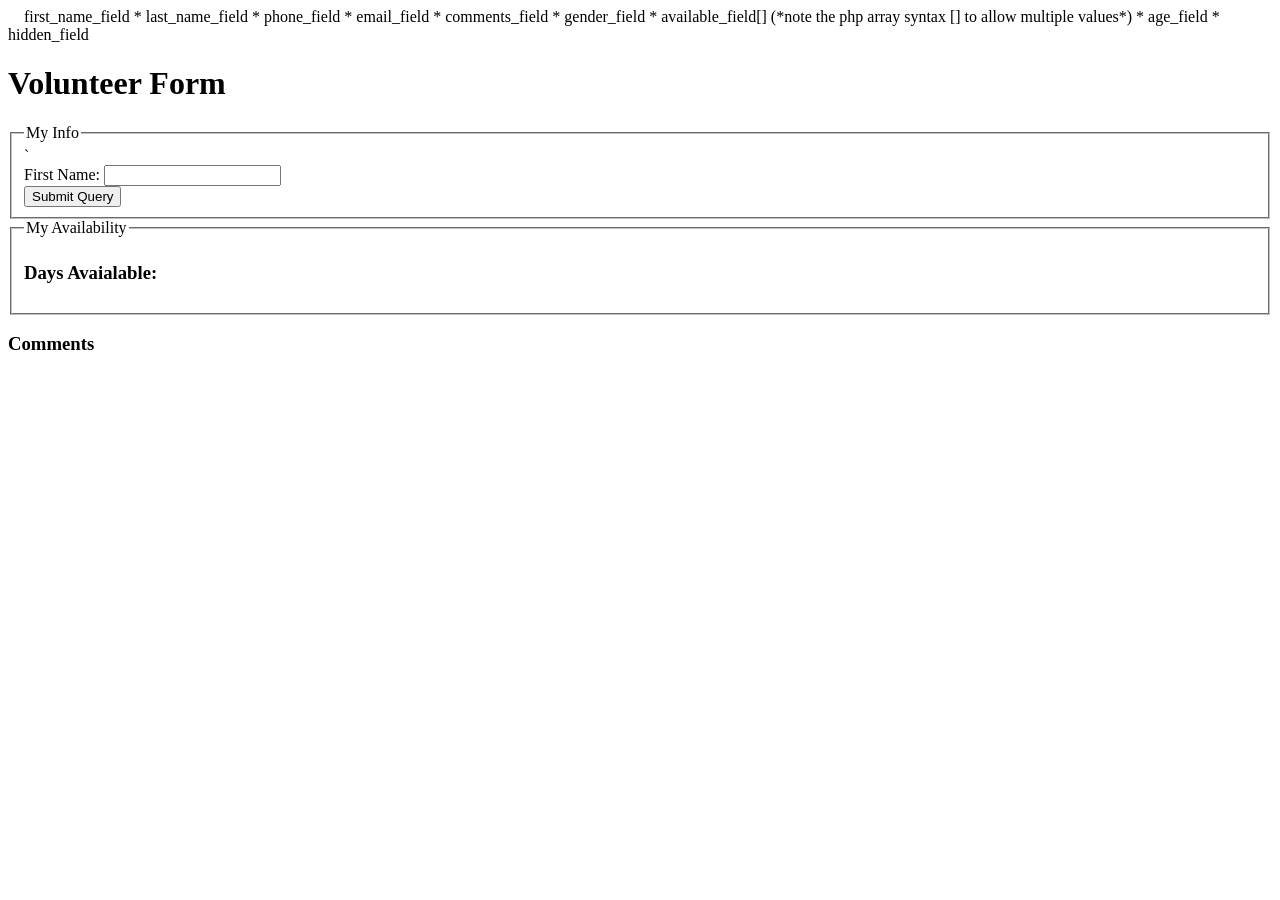
==== lab_5/index.HTML @ 056e71b1 "started lab 5" ====
<!DOCTYPE html>
<html lang="en">
<head>
  <meta charset="utf-8">
  <title>Internet Technologies and Web Design</title>
</head>
<body>
first_name_field
    * last_name_field
    * phone_field
    * email_field
    * comments_field
    * gender_field
    * available_field[] (*note the php array syntax [] to allow multiple values*)
    * age_field
    * hidden_field


    <h1> Volunteer Form</h1>
    <fieldset>
        <legend> My Info </legend>
        `<div> 
            <label for="fname">First Name:</label>
            <input type= "text" id="fname" name="fname">
        </div>
    <input type="Submit" value="Submit Query"> 
    
    
    </fieldset>

<fieldset>
    <legend> My Availability </legend>
    <h3> Days Avaialable:</h3>




   
</fieldset>

<hidden_field>
     <h3> Comments</h3>
</hidden_field>
</body>
</html>
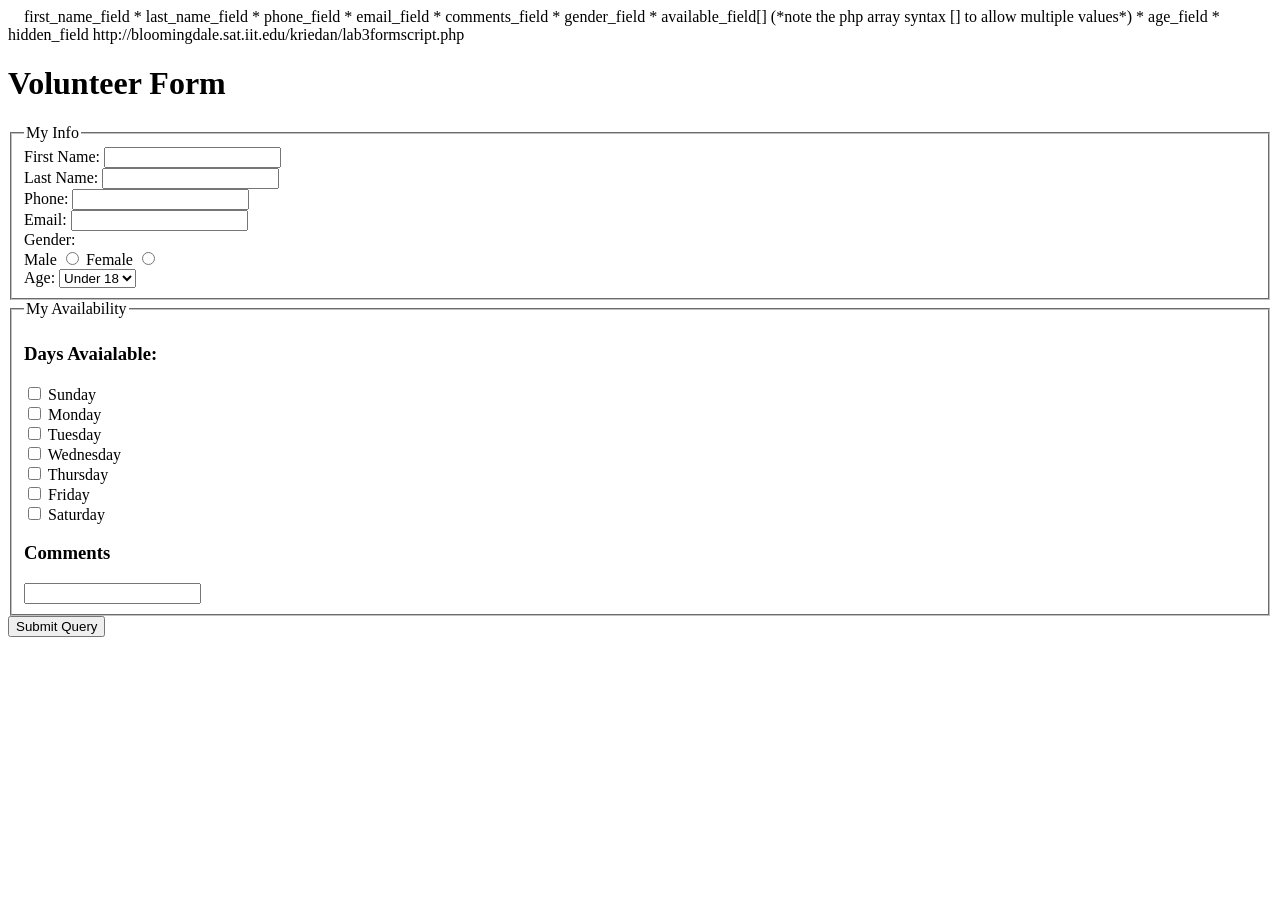
==== commit 16e97ce6: "finished adding the spots" ====
--- a/lab_5/index.HTML
+++ b/lab_5/index.HTML
@@ -15,22 +15,71 @@
     * age_field
     * hidden_field
 
-
+ http://bloomingdale.sat.iit.edu/kriedan/lab3formscript.php
     <h1> Volunteer Form</h1>
     <fieldset>
         <legend> My Info </legend>
-        `<div> 
+        <div> 
             <label for="fname">First Name:</label>
             <input type= "text" id="fname" name="fname">
         </div>
-    <input type="Submit" value="Submit Query"> 
-    
+         <div> 
+            <label for="lname">Last Name:</label>
+            <input type= "text" id="lname" name="lname">
+        </div>
+        <div> 
+            <label for="phone">Phone:</label>
+            <input type= "text" id="phone" name="phone">
+        </div>
+        <div> 
+            <label for="email">Email:</label>
+            <input type= "text" id="email" name="email">
+        </div>
+        <div>
+            <label for="gender">Gender:</label>
+            <br>
+            <label for="male"> Male </label>
+            <input type="radio" id="male" name="gender" value="male">
+            <label for="female"> Female </label>
+            <input type="radio" id="female" name="gender" value="female">
+        </div>
+        <div>
+            <label for="age"> Age:</label>
+            <select id="age" name="age">
+                <option value="under_18">Under 18</option>
+                <option value="18-25">18-25</option>
+                <option value="26-35">26-35</option>
+                <option value="36-45">36-45</option>
+                <option value="46-55">46-55</option>
+                <option value="56+">56+</option>
+            </select>
+        </div>
     
     </fieldset>
 
 <fieldset>
     <legend> My Availability </legend>
     <h3> Days Avaialable:</h3>
+    <input type="checkbox" id="sunday" name="available[]" value="sunday">
+    <label for="sunday"> Sunday</label><br>
+    <input type="checkbox" id="monday" name="available[]" value="monday">
+    <label for="monday"> Monday</label><br>
+    <input type="checkbox" id="tuesday" name="available[]" value="tuesday">
+    <label for="tuesday"> Tuesday</label><br>
+    <input type="checkbox" id="wednesday" name="available[]" value="wednesday">
+    <label for="wednesday"> Wednesday</label><br> 
+    <input type="checkbox" id="thursday" name="available[]" value="thursday">
+    <label for="thursday"> Thursday</label><br>
+    <input type="checkbox" id="friday" name="available[]" value="friday">
+    <label for="friday"> Friday</label><br>
+    <input type="checkbox" id="saturday" name="available[]" value="saturday">
+    <label for="saturday"> Saturday</label><br>
+    
+
+<hidden_field>
+     <h3> Comments</h3>
+     <input type="text" id="comments" name= "comments">
+</hidden_field>
 
 
 
@@ -38,8 +87,7 @@
    
 </fieldset>
 
-<hidden_field>
-     <h3> Comments</h3>
-</hidden_field>
+<input type="Submit" value="Submit Query"> 
+
 </body>
 </html>
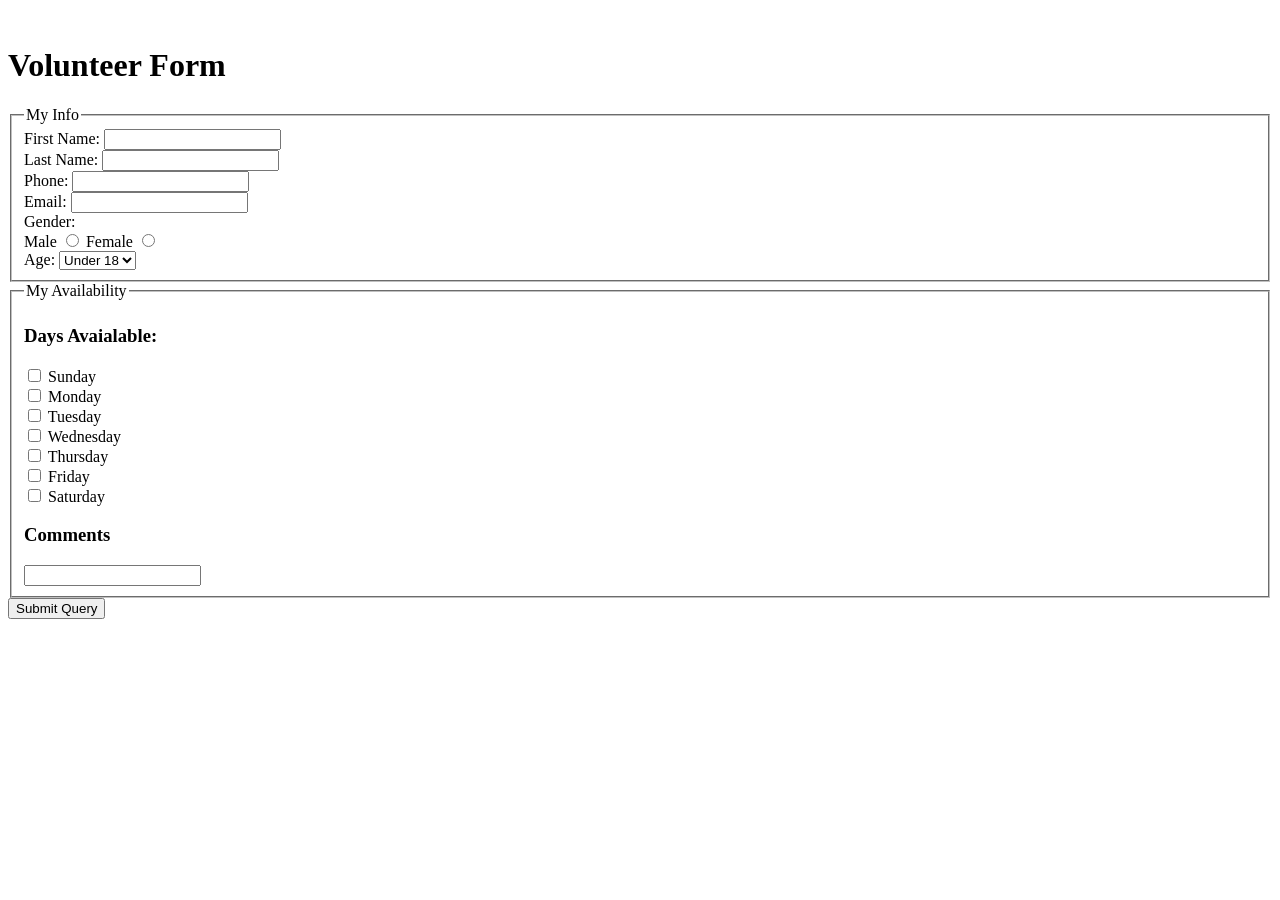
==== commit 0288b89a: "added link" ====
--- a/lab_5/index.HTML
+++ b/lab_5/index.HTML
@@ -5,17 +5,7 @@
   <title>Internet Technologies and Web Design</title>
 </head>
 <body>
-first_name_field
-    * last_name_field
-    * phone_field
-    * email_field
-    * comments_field
-    * gender_field
-    * available_field[] (*note the php array syntax [] to allow multiple values*)
-    * age_field
-    * hidden_field
-
- http://bloomingdale.sat.iit.edu/kriedan/lab3formscript.php
+<form action="http://bloomingdale.sat.iit.edu/kriedan/lab3formscript.php" method="post">
     <h1> Volunteer Form</h1>
     <fieldset>
         <legend> My Info </legend>
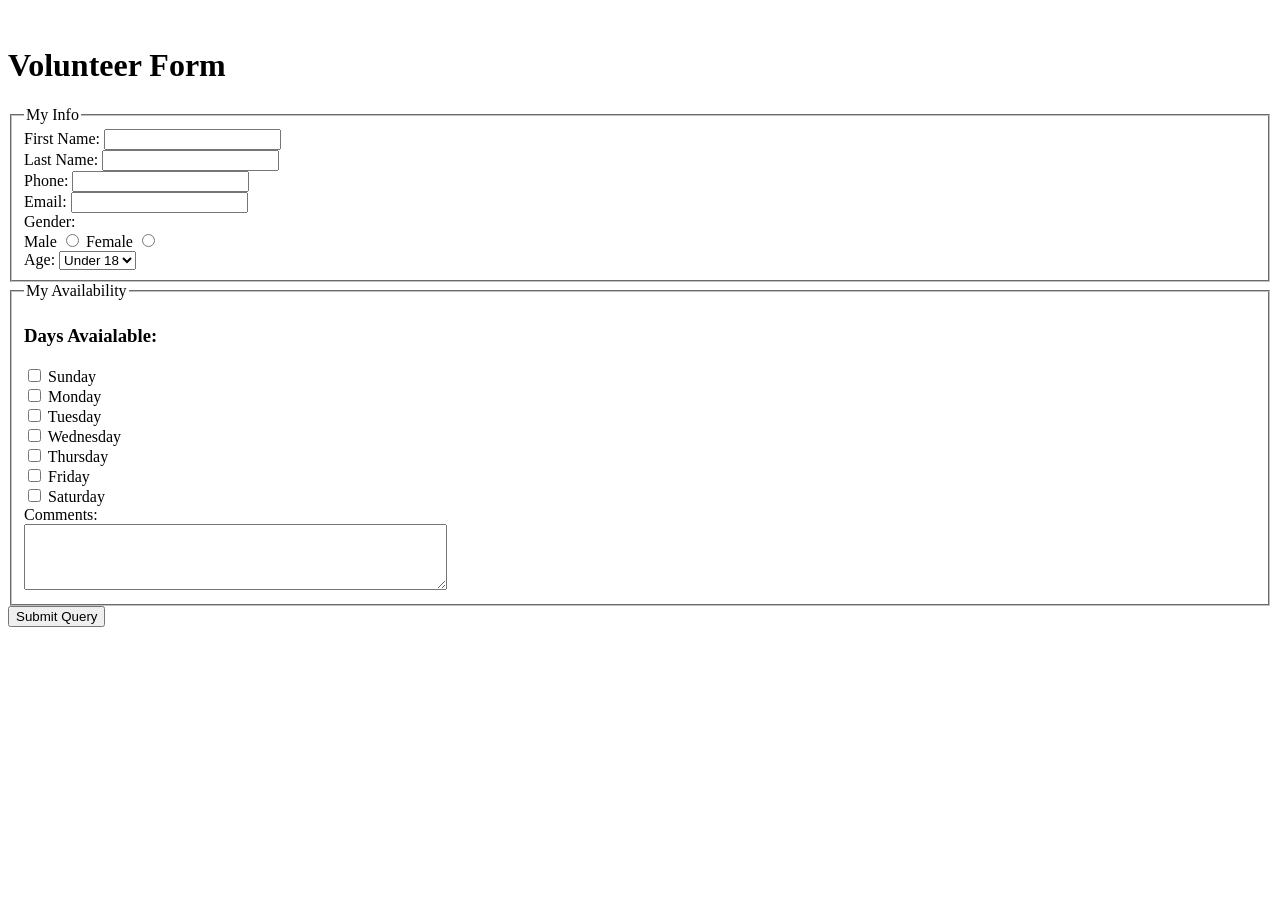
==== commit 283eab79: "edited" ====
--- a/lab_5/index.HTML
+++ b/lab_5/index.HTML
@@ -10,38 +10,34 @@
     <fieldset>
         <legend> My Info </legend>
         <div> 
-            <label for="fname">First Name:</label>
-            <input type= "text" id="fname" name="fname">
+            <label for="first_name_field">First Name:</label>
+            <input type= "text" id="first_name_field" name="first_name_field">
         </div>
          <div> 
-            <label for="lname">Last Name:</label>
-            <input type= "text" id="lname" name="lname">
+            <label for="last_name_field">Last Name:</label>
+            <input type= "text" id="last_name_field" name="last_name_field">
         </div>
         <div> 
-            <label for="phone">Phone:</label>
-            <input type= "text" id="phone" name="phone">
+            <label for="phone_field">Phone:</label>
+            <input type= "tel" id="phone_field" name="phone_field">
         </div>
         <div> 
-            <label for="email">Email:</label>
-            <input type= "text" id="email" name="email">
+            <label for="email_field">Email:</label>
+            <input type= "email" id="email_field" name="email_field">
         </div>
         <div>
-            <label for="gender">Gender:</label>
+            <label for="gender_field" id="gender_label">Gender:</label>
             <br>
             <label for="male"> Male </label>
-            <input type="radio" id="male" name="gender" value="male">
+            <input type="radio" name="gender" value="male">
             <label for="female"> Female </label>
-            <input type="radio" id="female" name="gender" value="female">
+            <input type="radio" name="gender" value="female">
         </div>
         <div>
-            <label for="age"> Age:</label>
-            <select id="age" name="age">
-                <option value="under_18">Under 18</option>
-                <option value="18-25">18-25</option>
-                <option value="26-35">26-35</option>
-                <option value="36-45">36-45</option>
-                <option value="46-55">46-55</option>
-                <option value="56+">56+</option>
+            <label for="age_field"> Age:</label>
+            <select id="age_field" name="age_field">
+                <option value="Under 18">Under 18</option>
+                <option value="Over 18">Over 18</option>
             </select>
         </div>
     
@@ -50,34 +46,28 @@
 <fieldset>
     <legend> My Availability </legend>
     <h3> Days Avaialable:</h3>
-    <input type="checkbox" id="sunday" name="available[]" value="sunday">
+    <input type="checkbox" id="sunday" name="Sunday">
     <label for="sunday"> Sunday</label><br>
-    <input type="checkbox" id="monday" name="available[]" value="monday">
+    <input type="checkbox" id="monday" name="Monday">
     <label for="monday"> Monday</label><br>
-    <input type="checkbox" id="tuesday" name="available[]" value="tuesday">
+    <input type="checkbox" id="tuesday" name="Tuesday">
     <label for="tuesday"> Tuesday</label><br>
-    <input type="checkbox" id="wednesday" name="available[]" value="wednesday">
-    <label for="wednesday"> Wednesday</label><br> 
-    <input type="checkbox" id="thursday" name="available[]" value="thursday">
+    <input type="checkbox" id="wednesday" name="Wednesday">
+    <label for="wednesday"> Wednesday</label><br>
+    <input type="checkbox" id="thursday" name="Thursday">
     <label for="thursday"> Thursday</label><br>
-    <input type="checkbox" id="friday" name="available[]" value="friday">
+    <input type="checkbox" id="friday" name="Friday">
     <label for="friday"> Friday</label><br>
-    <input type="checkbox" id="saturday" name="available[]" value="saturday">
+    <input type="checkbox" id="saturday" name="Saturday">
     <label for="saturday"> Saturday</label><br>
     
-
-<hidden_field>
-     <h3> Comments</h3>
-     <input type="text" id="comments" name= "comments">
-</hidden_field>
-
-
-
-
-   
+    <label for="comments">Comments:</label><br>
+    <textarea id="comments" name="comments" rows="4" cols="50"></textarea>
 </fieldset>
 
+     <input type="hidden" name="hidden_field" value="JuliaBarbosaSolorzano">
+
 <input type="Submit" value="Submit Query"> 
-
+</form>
 </body>
 </html>
